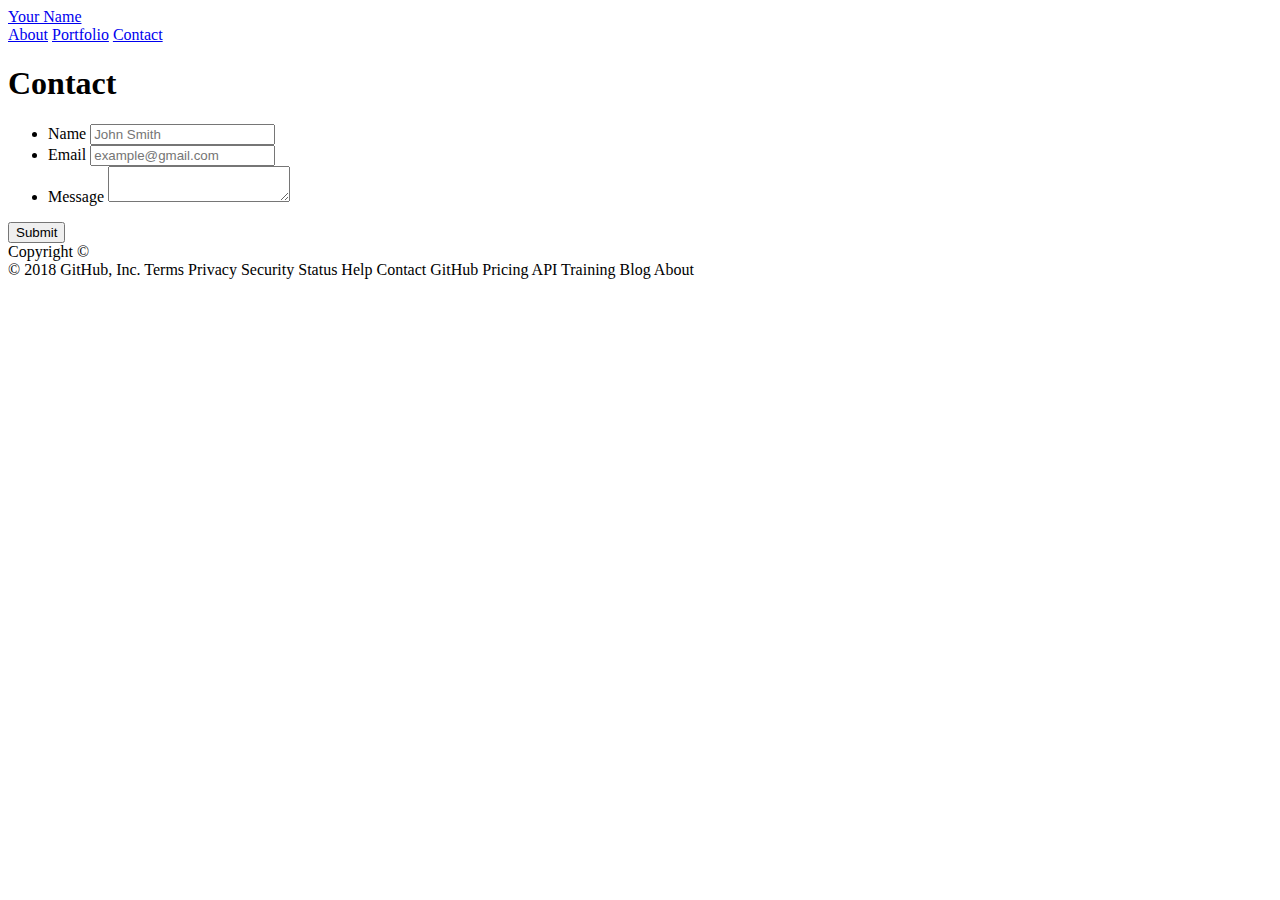
==== Contact.html @ 950e4696 "thwarted attempt at changing picture size" ====
<!DOCTYPE html>
<html lang="en">
<head>
  <meta charset="UTF-8">
  <meta name="viewport" content="width=device-width, initial-scale=1.0">
  <meta http-equiv="X-UA-Compatible" content="ie=edge">
  <title>Contact | Your Name</title>
  <link rel="stylesheet" type="text/css" href="assets/css/style.css">
</head>

<body>

  <header id="masthead">
    <div class="container">
      <a href="index.html" id="logo">Your Name</a>
      <nav>
        <a href="index.html">About</a>
        <a href="portfolio.html">Portfolio</a>
        <a href="contact.html">Contact</a>
      </nav>
    </div>
  </header>

  <div id="main-container" class="container">
    <section class="main-section">
      <h1>Contact</h1>

      <form id="contact-form">
        <ul>
          <li>
            <label for="name">Name</label>
            <input type="text" id="name" name="name" placeholder="John Smith" required="required">
          </li>
          <li>
            <label for="email">Email</label>
            <input type="email" id="email" name="email" placeholder="example@gmail.com" required="required">
          </li>
          <li>
            <label for="message">Message</label>
            <textarea id="message" name="message" required="required"></textarea>
          </li>
        </ul>
        <input type="submit">
      </form>

    </section>

  </div>

  <footer>
    <div class="container">
      Copyright &copy; 
    </div>
  </footer>
</body>

</html>
© 2018 GitHub, Inc.
Terms
Privacy
Security
Status
Help
Contact GitHub
Pricing
API
Training
Blog
About
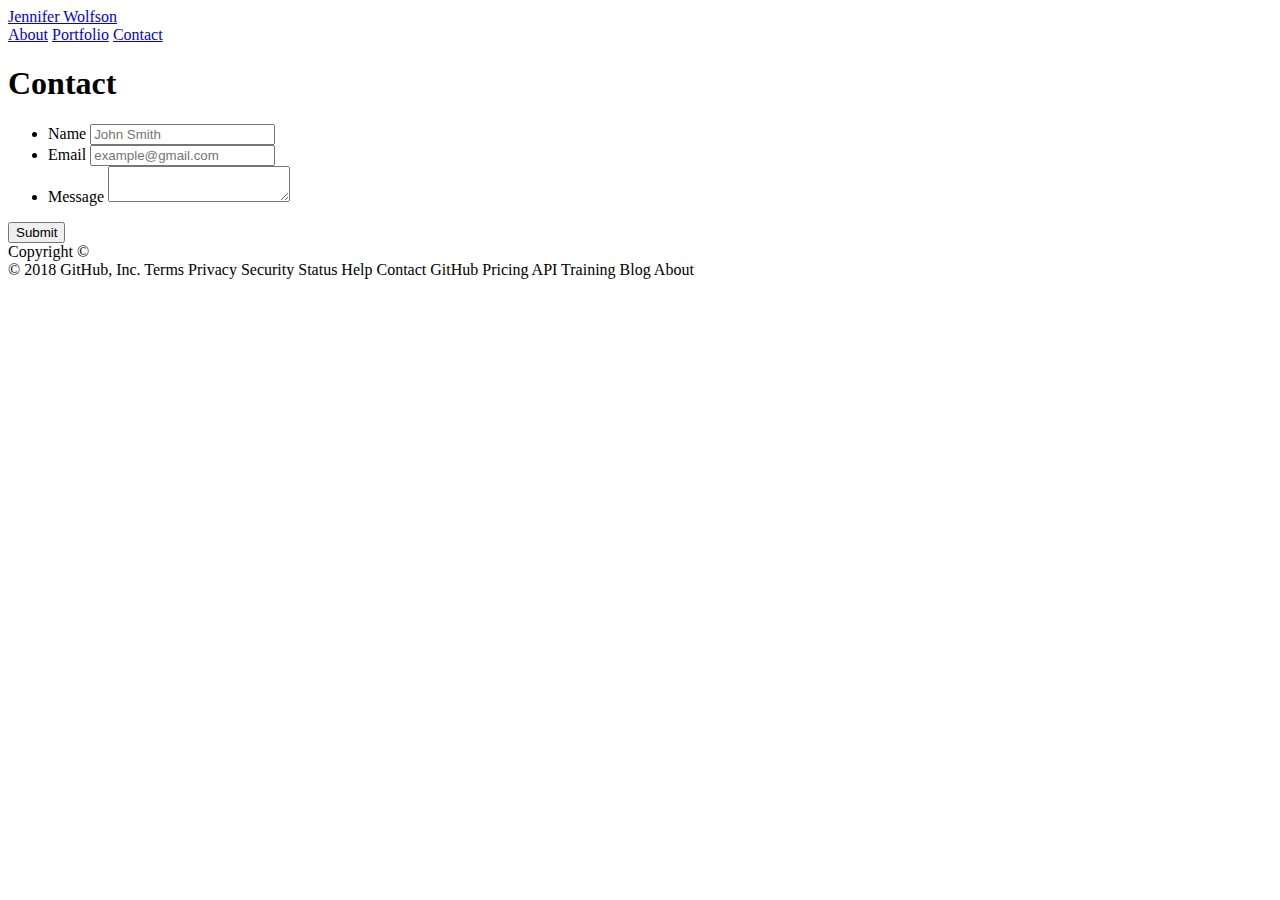
==== commit 1e8132da: "fixed caps" ====
--- a/Contact.html
+++ b/Contact.html
@@ -12,7 +12,7 @@
 
   <header id="masthead">
     <div class="container">
-      <a href="index.html" id="logo">Your Name</a>
+      <a href="index.html" id="logo">Jennifer Wolfson</a>
       <nav>
         <a href="index.html">About</a>
         <a href="portfolio.html">Portfolio</a>
